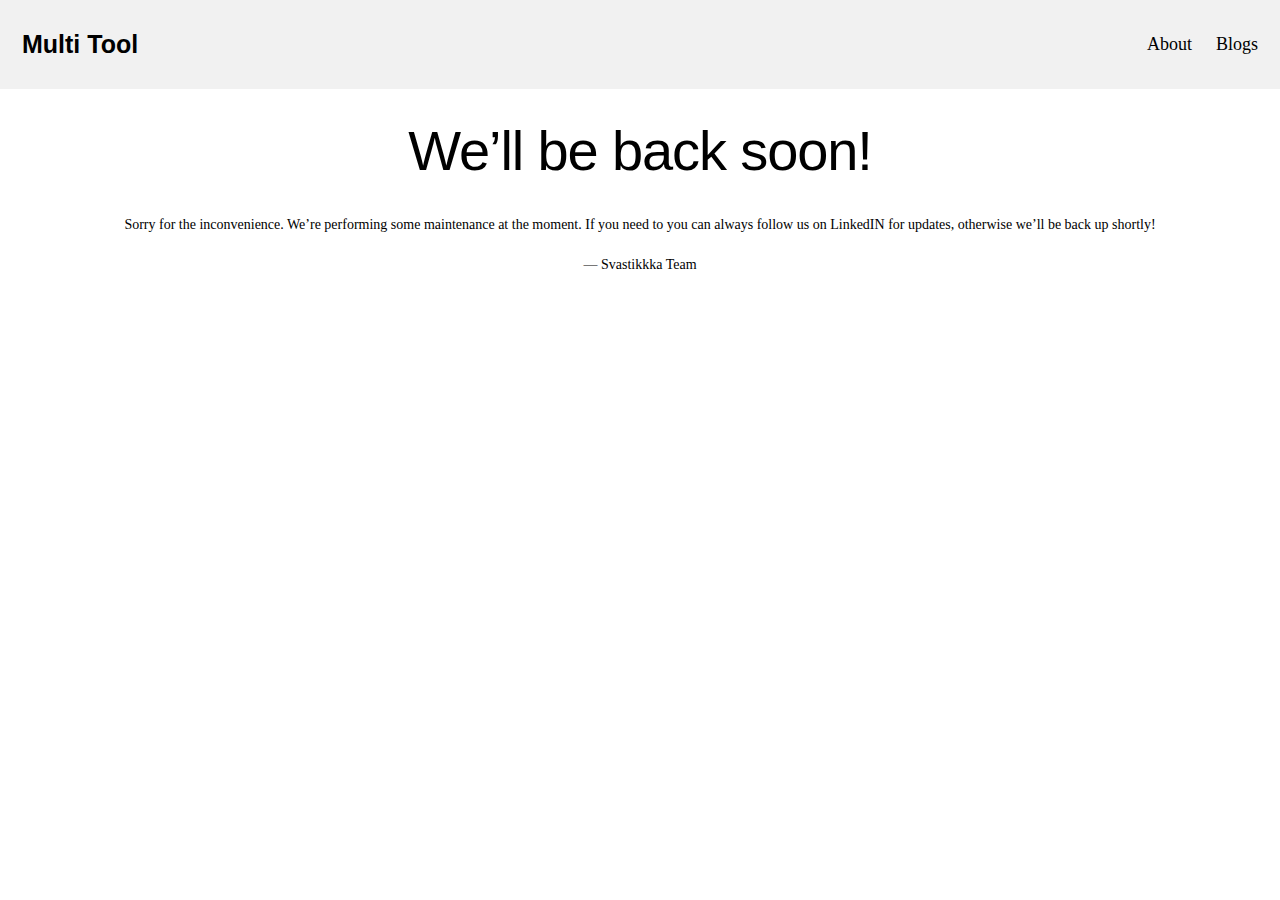
==== maintenance.html @ 1e661cf2 "#3: add maintenance page & set coloumn gap 10 px" ====
<!DOCTYPE html>
<html lang="en">
<head>
    <link rel="stylesheet" href="default.css">
    <link rel="stylesheet" href="style.css">
    <meta charset="UTF-8">
    <meta http-equiv="X-UA-Compatible" content="IE=edge">
    <meta name="viewport" content="width=device-width, initial-scale=1.0">
    <title>Site Maintenance</title>
    <!-- Google tag (gtag.js) -->
    <script async src="https://www.googletagmanager.com/gtag/js?id=G-RPVZ3Y14KT"></script>
    <script>
    window.dataLayer = window.dataLayer || [];
    function gtag(){dataLayer.push(arguments);}
    gtag('js', new Date());

    gtag('config', 'G-RPVZ3Y14KT');
    </script>
</head>
<body>
    <header class="header">
        <a href="index.html" class="logo">Multi Tool</a>
        <div class="header-right">
          <a href="https://github.com/Svastikkka/MULTITOOL">About</a>
          <a href="https://www.svastikkka.com/">Blogs</a>
        </div>
    </header>
    <article style="text-align: center;">
        <h1>We&rsquo;ll be back soon!</h1>
        <div>
            <p>Sorry for the inconvenience. We&rsquo;re performing some maintenance at the moment. If you need to you can always follow us on <a href="https://www.linkedin.com/company/svastikkka">LinkedIN</a> for updates, otherwise we&rsquo;ll be back up shortly!</p>
            <p>&mdash; Svastikkka Team</p>
        </div>
    </article>
</body>
</html>
---- default.css ----
/*
* Styles for HTML elements
*/
h1 { font-family: "Roboto", "Helvetica", "Arial", sans-serif;font-size: 56px;font-weight: 400;line-height: 1.35;letter-spacing: -0.02em;margin-top: 24px;margin-bottom: 24px; }
h2 { font-family: "Roboto", "Helvetica", "Arial", sans-serif;font-size: 45px;font-weight: 400;line-height: 48px;margin-top: 24px;margin-bottom: 24px; }
h3 { font-family: "Roboto", "Helvetica", "Arial", sans-serif;font-size: 34px;font-weight: 400;line-height: 40px;margin-top: 24px;margin-bottom: 24px; }
h4 { font-family: "Roboto", "Helvetica", "Arial", sans-serif;font-size: 24px;font-weight: 400;line-height: 32px;margin-top: 24px;margin-bottom: 16px; }
h5 { font-family: "Roboto", "Helvetica", "Arial", sans-serif;font-size: 20px;font-weight: 500;line-height: 1;letter-spacing: 0.02em;margin-top: 24px;margin-bottom: 16px; }
h6 { font-family: "Roboto", "Helvetica", "Arial", sans-serif;font-size: 16px;font-weight: 400;line-height: 24px;letter-spacing: 0.04em;margin-top: 24px;margin-bottom: 16px; }
p { font-size: 14px;font-weight: 400;line-height: 24px;letter-spacing: 0;margin-bottom: 16px; }
a { font-weight: 500; background-color:transparent;-webkit-text-decoration-skip:objects; }
a:any-link, a:link {text-decoration: none; color: black;}

section { padding: 5px; }
textarea{ background-color: hwb(45 24% 75% / 0.179); width: 100%; font-size: 1em; resize: none; outline: none; resize: vertical; }

body{margin: 0; padding: 0; background-repeat: no-repeat; background-position: center; background-size: cover;}
section {padding: 5px;}
button, input[type=button], input[type=submit], input[type=reset] { padding: 0.5em 1.1em; background-color: hwb(45 24% 75% / 0.179); border:none;display:inline-block; vertical-align:middle;overflow:hidden; text-decoration:none;color:inherit; background-color:inherit; text-align:center; cursor:pointer; white-space:nowrap; -webkit-touch-callout:none; -webkit-user-select:none; -khtml-user-select:none; -moz-user-select:none; -ms-user-select:none; user-select:none; font-size:15px; border-radius:2px; }
button:hover, input[type=button]:hover, input[type=submit]:hover, input[type=reset]:hover { box-shadow:rgb(0 0 0 / 12%) 0px 1px 3px, rgb(0 0 0 / 24%) 0px 1px 2px }
.header {overflow: hidden; background-color: #f1f1f1; padding: 20px 10px;}
.header a {float: left;color: black;text-align: center;padding: 12px;text-decoration: none;font-size: 18px; line-height: 25px;border-radius: 4px;}
.header a.logo {font-size: 25px;font-family: sans-serif;    font-weight: bold; }
.header a:hover {background-color: #ddd;color: black;}
.header-right {float: right;}
@media screen and (max-width: 500px) {
    .header a { float: none;    display: block;    text-align: left;}
    .header-right { float: none;}
}
---- style.css ----
.menu { width: auto; justify-content: space-around; display: flex; z-index: 0; flex-wrap: wrap; column-gap: 10px;}
.card { margin: 30px auto; width: 300px; height: 300px; border-radius: 40px; box-shadow: 5px 5px 30px 7px rgba(0,0,0,0.25), -5px -5px 30px 7px rgba(0,0,0,0.22); cursor: pointer; transition: 0.4s;}
.card .card_image {    width: inherit;    height: inherit;    border-radius: 40px;    object-fit: cover;}.card .card_image img {    width: inherit;    height: inherit;    border-radius: 40px;    object-fit: cover; object-position: left;}
.card .card_title {    text-align: center;    border-radius: 0px 0px 40px 40px;    font-family: sans-serif;    font-weight: bold;    font-size: 30px;    margin-top: -80px;    height: 40px;}
.card:hover {    transform: scale(0.9, 0.9);    box-shadow: 5px 5px 30px 15px rgba(0,0,0,0.25),       -5px -5px 30px 15px rgba(0,0,0,0.22);  }
@media screen and (max-width: 500px) {
    .header a { float: none;    display: block;    text-align: left;}
    .header-right { float: none;}
}
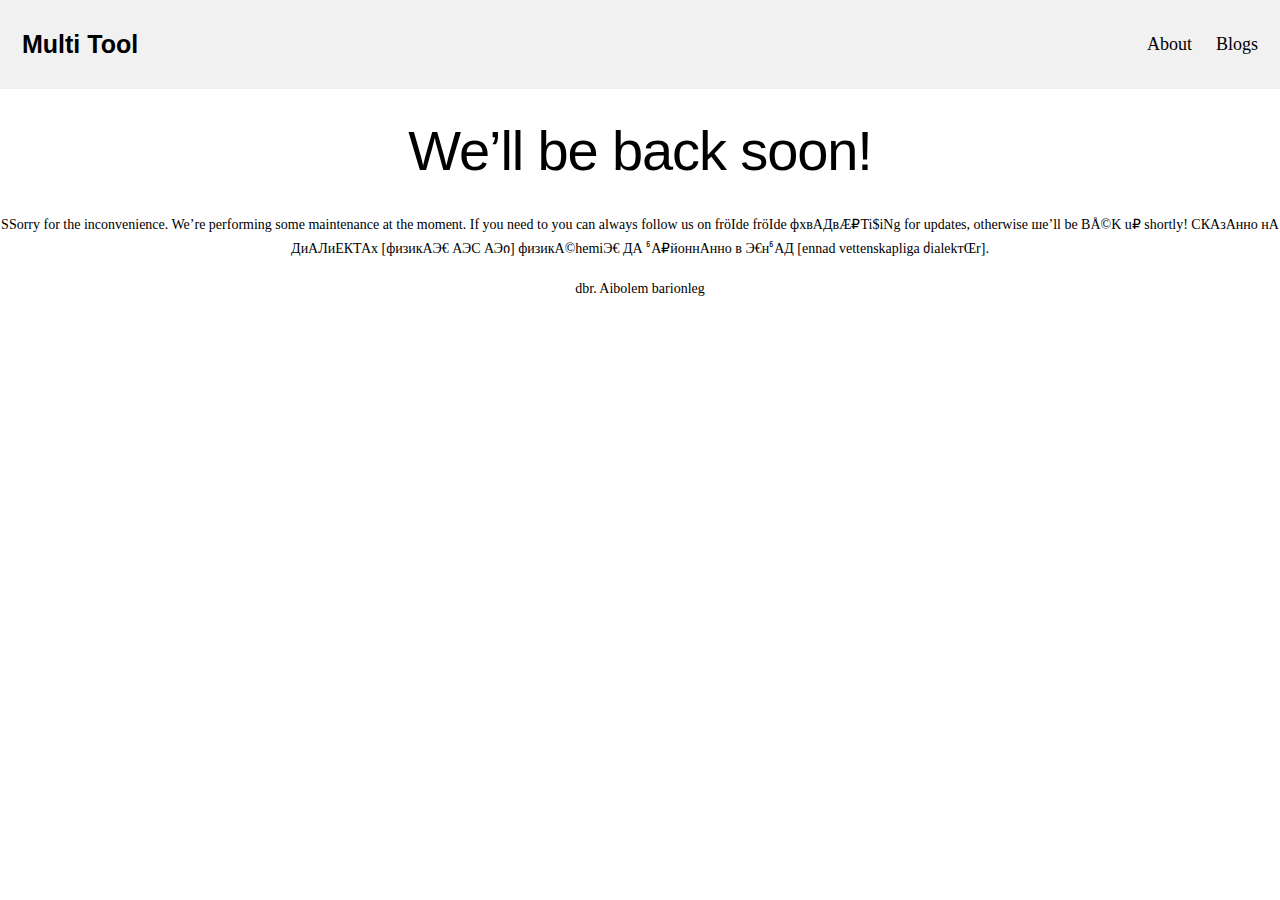
==== commit fd162374: "Update maintenance.html" ====
--- a/maintenance.html
+++ b/maintenance.html
@@ -7,30 +7,30 @@
     <meta http-equiv="X-UA-Compatible" content="IE=edge">
     <meta name="viewport" content="width=device-width, initial-scale=1.0">
     <title>Site Maintenance</title>
-    <!-- Google tag (gtag.js) -->
-    <script async src="https://www.googletagmanager.com/gtag/js?id=G-RPVZ3Y14KT"></script>
+ <!-- Google tag (gtag.js) -->
+    <script async src="https://www.googletagmanager.com/gtag/js?id=G-Q443VMQ8B7"></script>
     <script>
     window.dataLayer = window.dataLayer || [];
     function gtag(){dataLayer.push(arguments);}
     gtag('js', new Date());
 
-    gtag('config', 'G-RPVZ3Y14KT');
+    gtag('config', 'G-Q443VMQ8B7');
     </script>
 </head>
 <body>
     <header class="header">
         <a href="index.html" class="logo">Multi Tool</a>
         <div class="header-right">
-          <a href="https://github.com/Svastikkka/MULTITOOL">About</a>
-          <a href="https://www.svastikkka.com/">Blogs</a>
+          <a href="https://github.com/Aibolem/MULTITOOL">About</a>
+          <a href="https://barionleg.github.io/froide">Blogs</a>
         </div>
     </header>
     <article style="text-align: center;">
         <h1>We&rsquo;ll be back soon!</h1>
         <div>
-            <p>Sorry for the inconvenience. We&rsquo;re performing some maintenance at the moment. If you need to you can always follow us on <a href="https://www.linkedin.com/company/svastikkka">LinkedIN</a> for updates, otherwise we&rsquo;ll be back up shortly!</p>
-            <p>&mdash; Svastikkka Team</p>
+            <p>SSorry for the inconvenience. We’re performing some maintenance at the moment. If you need to you can always follow us on fröIde <a href="https:/barionleg.github.io/froide">fröIde фхвАДвÆ₽Ti$iNg</a> for updates, otherwise шe’ll be BÅ©K u₽ shortly! СКАзАнно нА ДиАЛиЕКТАх [физикАЭ€ АЭС АЭი] физикА©hemiЭ€ ДА ჼА₽йоннАнно в Э€нჼАД [ennad vettenskapliga ძialekтŒr]. </p>
+            <p>dbr. Aibolem barionleg</p>
         </div>
     </article>
 </body>
-</html>+</html>
--- a/default.css
+++ b/default.css
@@ -10,19 +10,20 @@
 p { font-size: 14px;font-weight: 400;line-height: 24px;letter-spacing: 0;margin-bottom: 16px; }
 a { font-weight: 500; background-color:transparent;-webkit-text-decoration-skip:objects; }
 a:any-link, a:link {text-decoration: none; color: black;}
-
+hr { width: 25%;}
 section { padding: 5px; }
 textarea{ background-color: hwb(45 24% 75% / 0.179); width: 100%; font-size: 1em; resize: none; outline: none; resize: vertical; }
-
-body{margin: 0; padding: 0; background-repeat: no-repeat; background-position: center; background-size: cover;}
-section {padding: 5px;}
+video { width: 100%; height: auto; border: 1px solid #2e2e2e; padding: 1em .75em; border-radius: 5px; box-shadow: 1px 1px 10px #00000046; margin: auto 0px}
+body{ margin: 0; padding: 0; background-repeat: no-repeat; background-position: center; background-size: cover; }
+section { padding: 5px; }
 button, input[type=button], input[type=submit], input[type=reset] { padding: 0.5em 1.1em; background-color: hwb(45 24% 75% / 0.179); border:none;display:inline-block; vertical-align:middle;overflow:hidden; text-decoration:none;color:inherit; background-color:inherit; text-align:center; cursor:pointer; white-space:nowrap; -webkit-touch-callout:none; -webkit-user-select:none; -khtml-user-select:none; -moz-user-select:none; -ms-user-select:none; user-select:none; font-size:15px; border-radius:2px; }
 button:hover, input[type=button]:hover, input[type=submit]:hover, input[type=reset]:hover { box-shadow:rgb(0 0 0 / 12%) 0px 1px 3px, rgb(0 0 0 / 24%) 0px 1px 2px }
-.header {overflow: hidden; background-color: #f1f1f1; padding: 20px 10px;}
-.header a {float: left;color: black;text-align: center;padding: 12px;text-decoration: none;font-size: 18px; line-height: 25px;border-radius: 4px;}
-.header a.logo {font-size: 25px;font-family: sans-serif;    font-weight: bold; }
-.header a:hover {background-color: #ddd;color: black;}
-.header-right {float: right;}
+.button[disabled] {opacity: 0.5;}
+.header { overflow: hidden; background-color: #f1f1f1; padding: 20px 10px;}
+.header a { float: left;color: black;text-align: center;padding: 12px;text-decoration: none;font-size: 18px; line-height: 25px;border-radius: 4px;}
+.header a.logo { font-size: 25px;font-family: sans-serif;    font-weight: bold; }
+.header a:hover { background-color: #ddd;color: black;}
+.header-right { float: right;}
 @media screen and (max-width: 500px) {
     .header a { float: none;    display: block;    text-align: left;}
     .header-right { float: none;}
